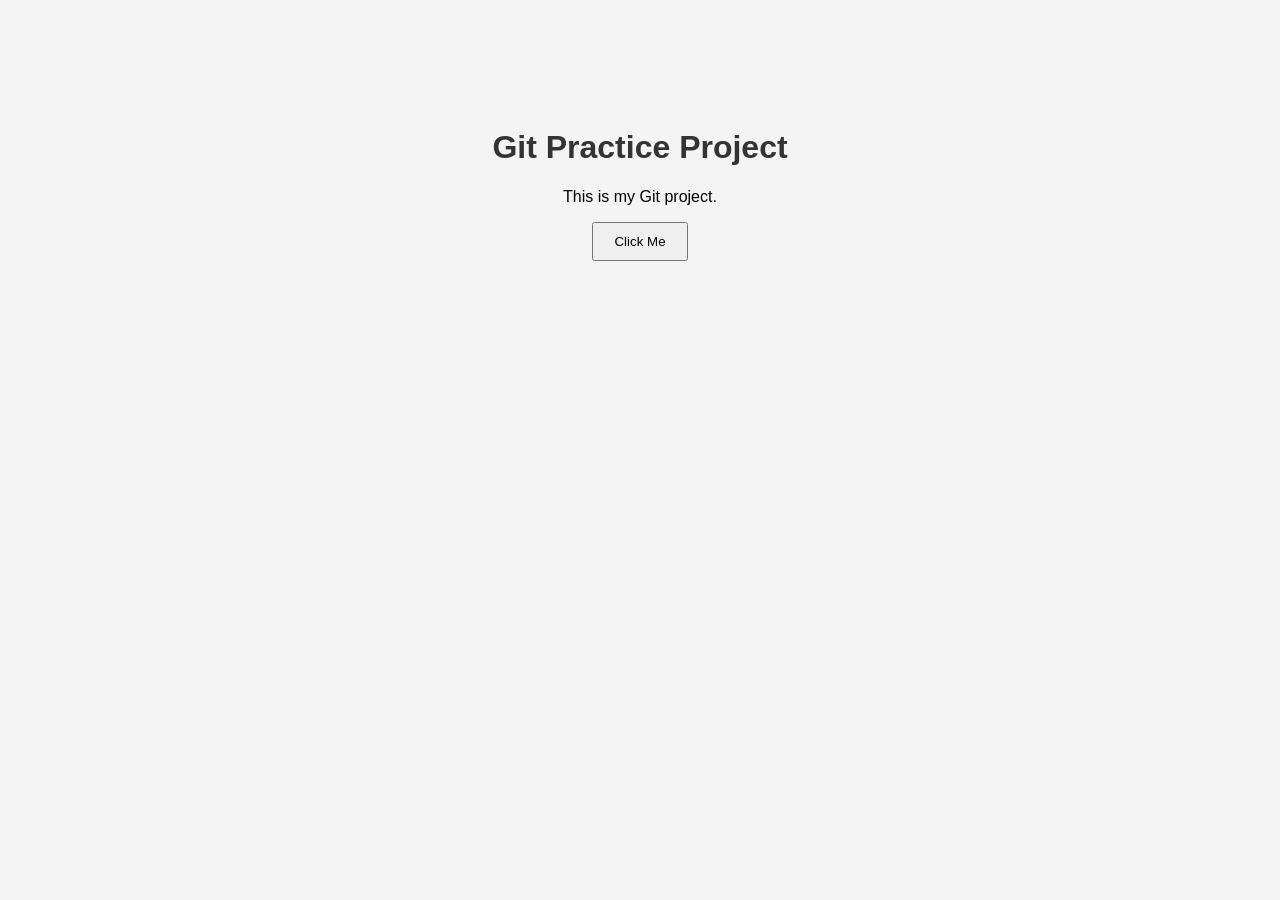
==== index.html @ 3533f52b "Create basic HTML CSS JavaScript files" ====
<!doctype html>
<html lang="en">
  <head>
    <meta charset="UTF-8" />
    <meta name="viewport" content="width=device-width, initial-scale=1.0" />
    <title>Git Practice Project</title>
    <link rel="stylesheet" href="style.css" />
  </head>
  <body>
    <h1>Git Practice Project</h1>
    <p id="message">This is my Git project.</p>

    <button onclick="changeMessage()">Click Me</button>

    <script src="script.js"></script>
  </body>
</html>
---- style.css ----
body {
    font-family: Arial, sans-serif;
    text-align: center;
    padding-top: 100px;
    background-color: #f4f4f4;
}

h1 {
    color: #333;
}

button {
    padding: 10px 20px;
    cursor: pointer;
}
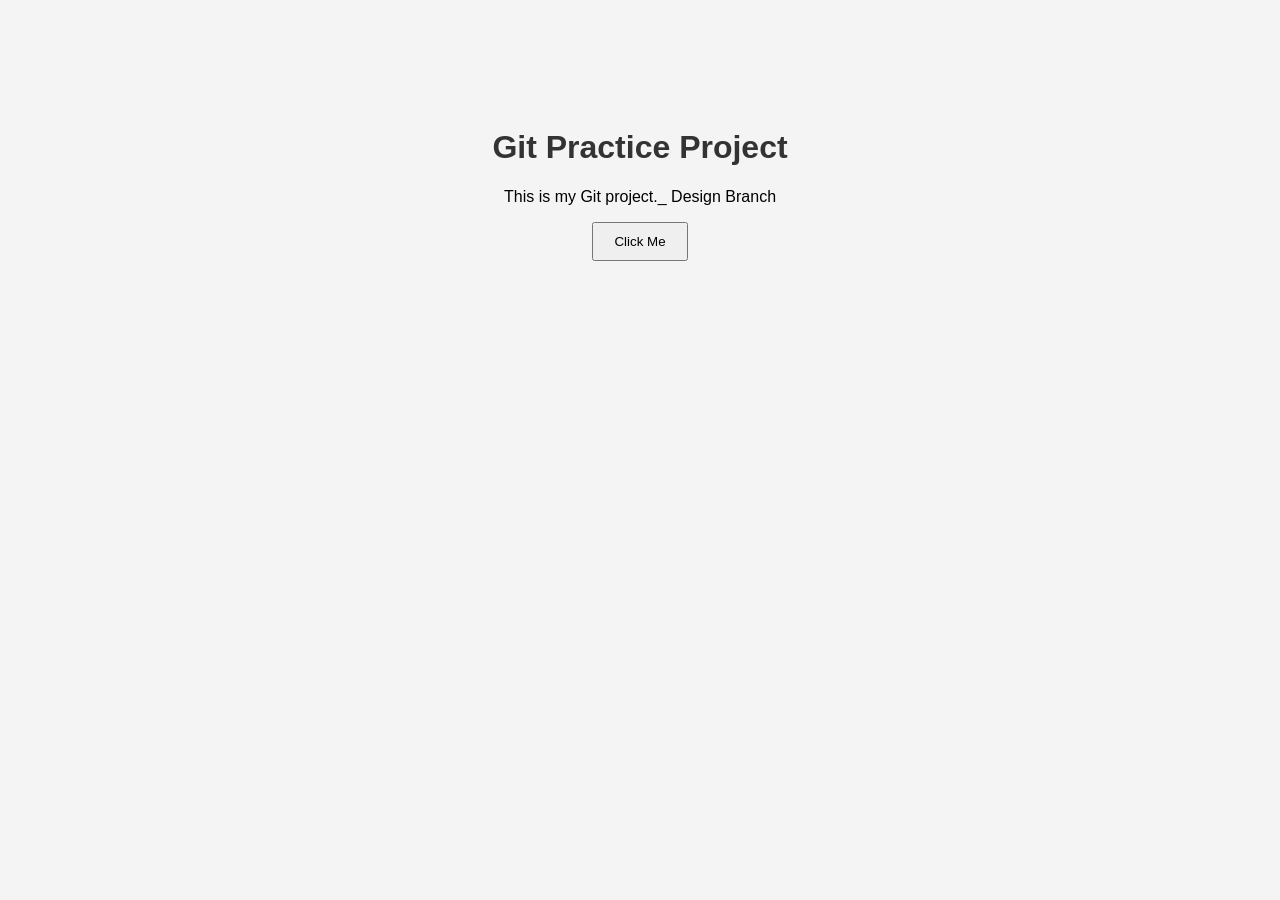
==== commit 3730cd9a: "Update title on design branch" ====
--- a/index.html
+++ b/index.html
@@ -8,7 +8,7 @@
   </head>
   <body>
     <h1>Git Practice Project</h1>
-    <p id="message">This is my Git project.</p>
+    <p id="message">This is my Git project._ Design Branch</p>
 
     <button onclick="changeMessage()">Click Me</button>
 
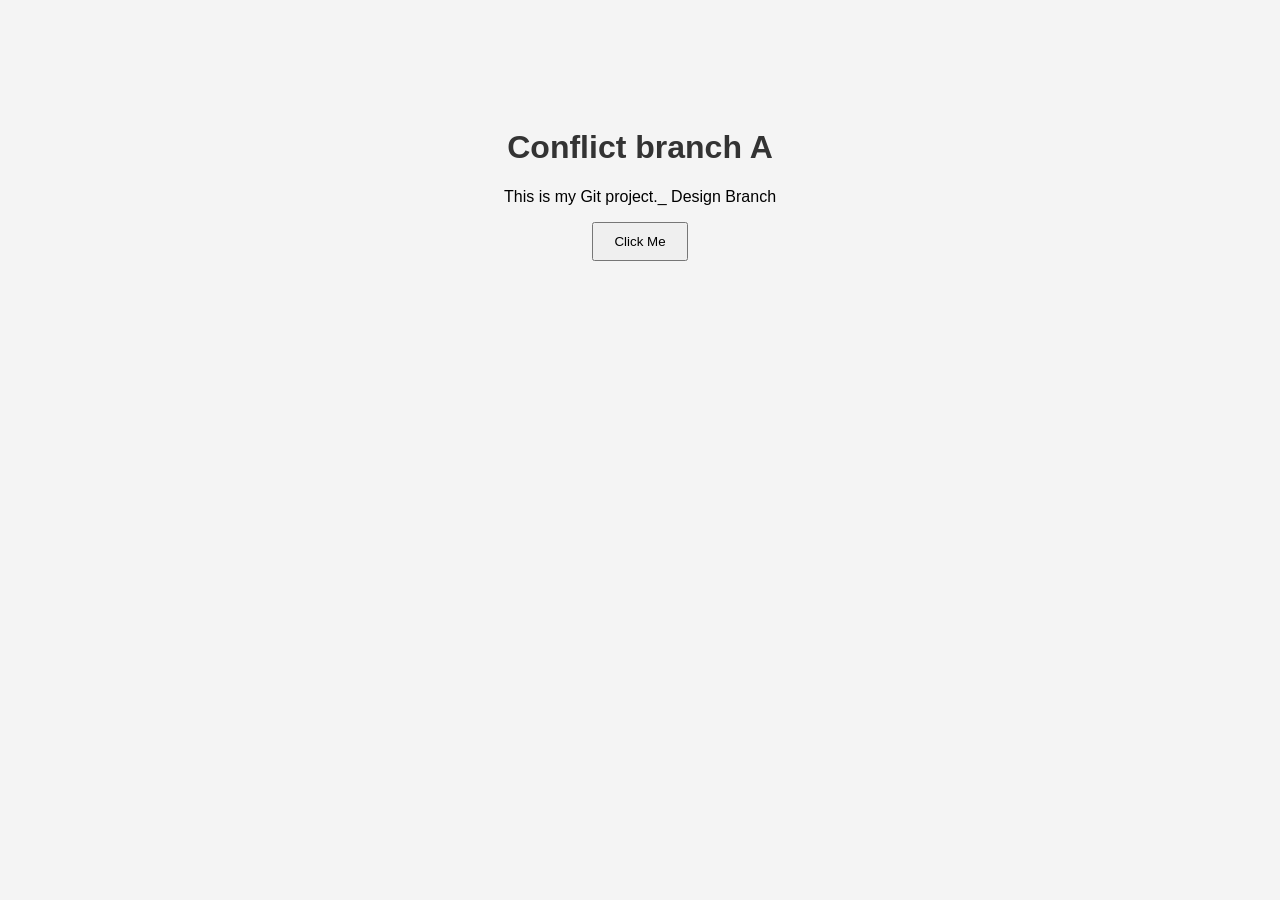
==== commit 430b9e72: "Change title in conflict branch A" ====
--- a/index.html
+++ b/index.html
@@ -7,7 +7,7 @@
     <link rel="stylesheet" href="style.css" />
   </head>
   <body>
-    <h1>Git Practice Project</h1>
+    <h1>Conflict branch A</h1>
     <p id="message">This is my Git project._ Design Branch</p>
 
     <button onclick="changeMessage()">Click Me</button>
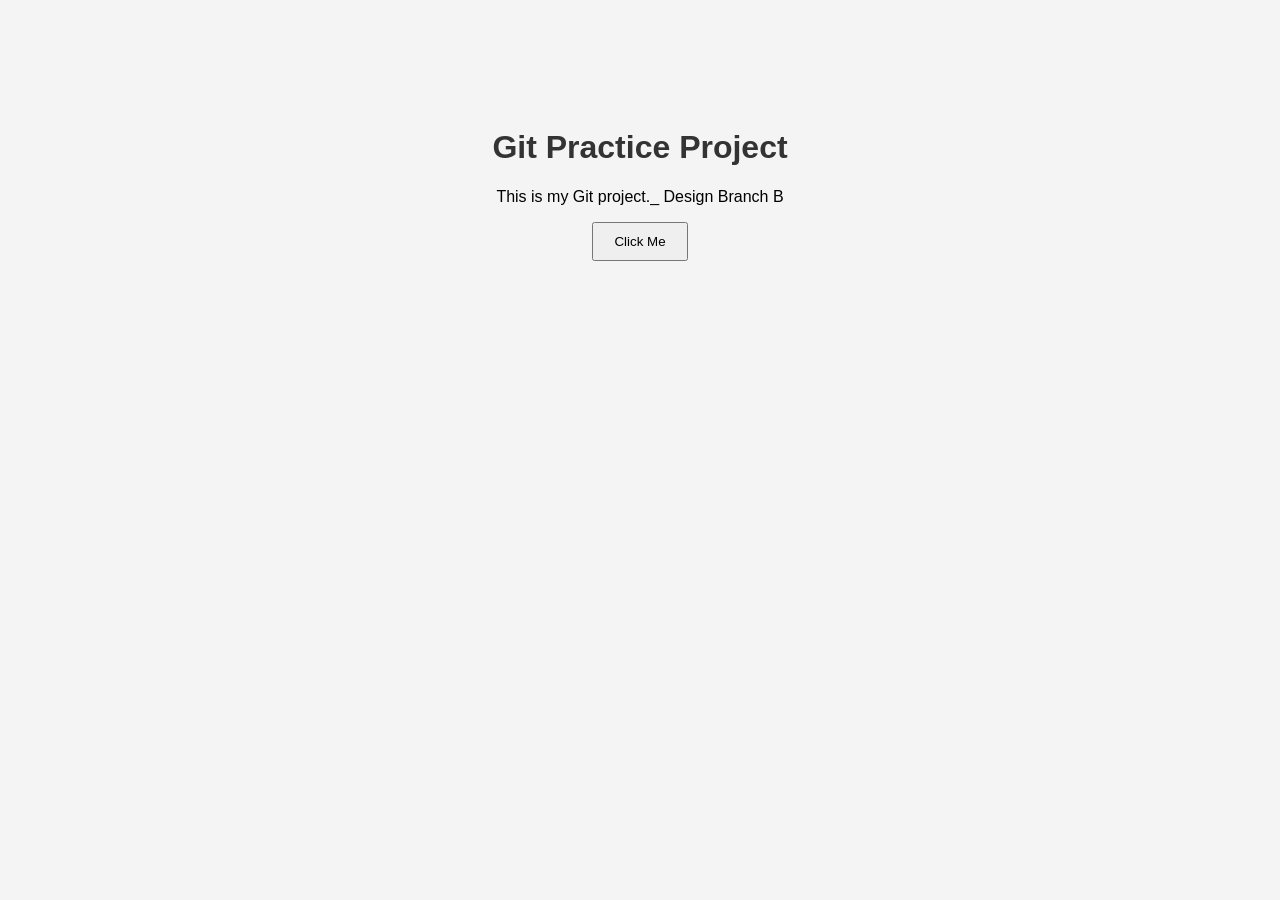
==== commit 5c11bca4: "Change title in conflict branch B" ====
--- a/index.html
+++ b/index.html
@@ -7,8 +7,8 @@
     <link rel="stylesheet" href="style.css" />
   </head>
   <body>
-    <h1>Conflict branch A</h1>
-    <p id="message">This is my Git project._ Design Branch</p>
+    <h1>Git Practice Project</h1>
+    <p id="message">This is my Git project._ Design Branch B</p>
 
     <button onclick="changeMessage()">Click Me</button>
 
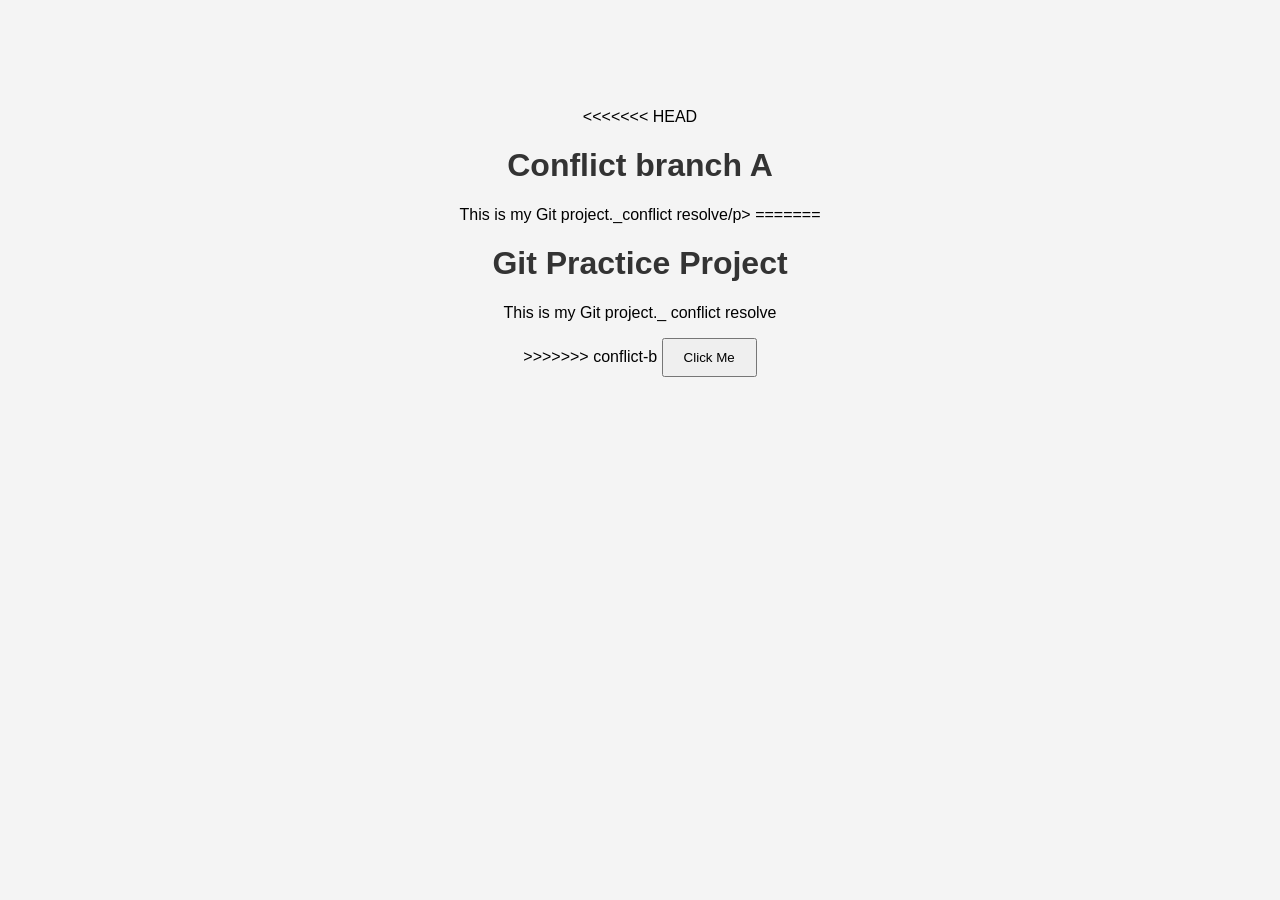
==== commit 5d69f790: "Resolve merge conflict" ====
--- a/index.html
+++ b/index.html
@@ -7,8 +7,13 @@
     <link rel="stylesheet" href="style.css" />
   </head>
   <body>
+<<<<<<< HEAD
+    <h1>Conflict branch A</h1>
+    <p id="message">This is my Git project._conflict resolve/p>
+=======
     <h1>Git Practice Project</h1>
-    <p id="message">This is my Git project._ Design Branch B</p>
+    <p id="message">This is my Git project._ conflict resolve</p>
+>>>>>>> conflict-b
 
     <button onclick="changeMessage()">Click Me</button>
 
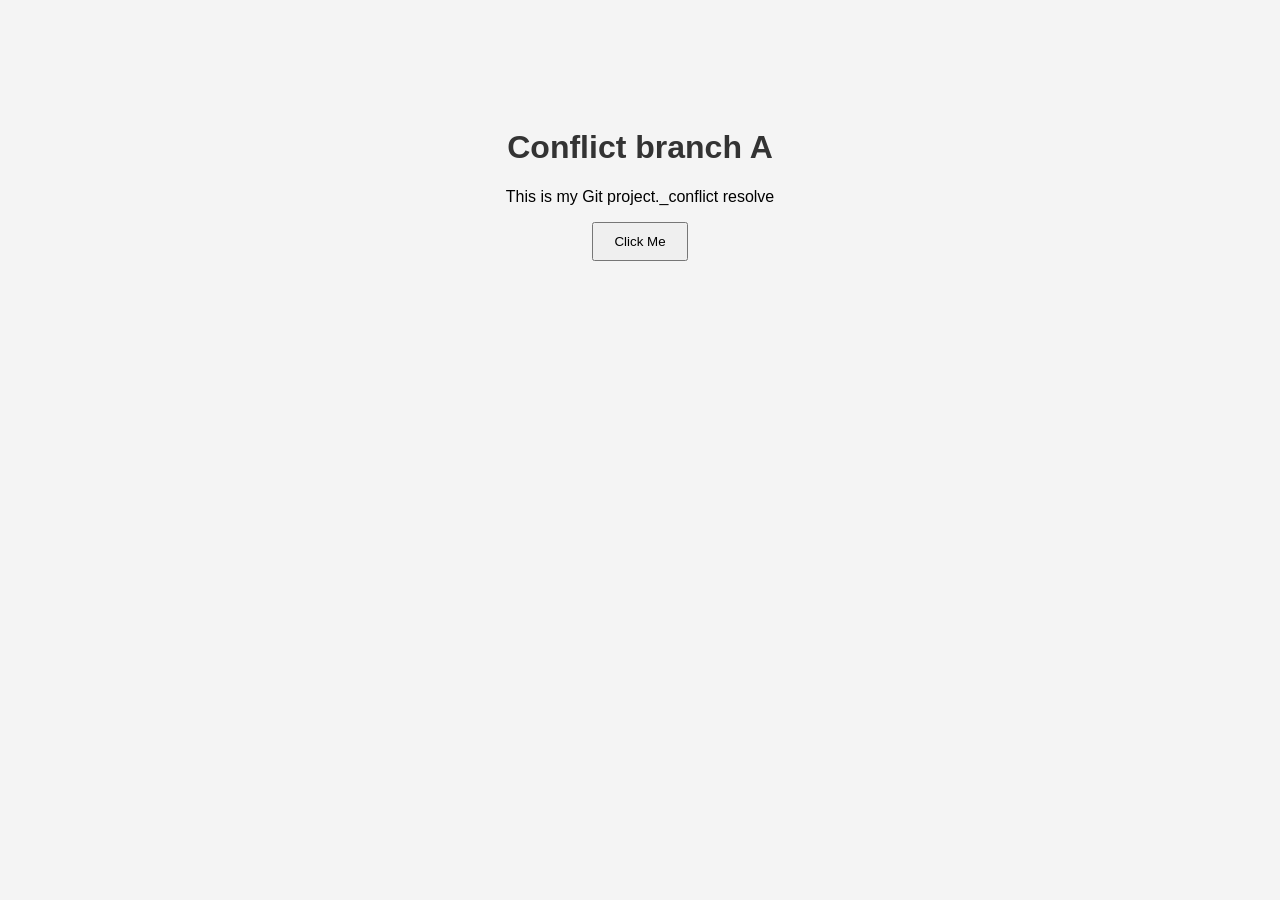
==== commit c4b30a66: "merge conflict resolve" ====
--- a/index.html
+++ b/index.html
@@ -7,13 +7,8 @@
     <link rel="stylesheet" href="style.css" />
   </head>
   <body>
-<<<<<<< HEAD
     <h1>Conflict branch A</h1>
-    <p id="message">This is my Git project._conflict resolve/p>
-=======
-    <h1>Git Practice Project</h1>
-    <p id="message">This is my Git project._ conflict resolve</p>
->>>>>>> conflict-b
+    <p id="message">This is my Git project._conflict resolve</p>
 
     <button onclick="changeMessage()">Click Me</button>
 
